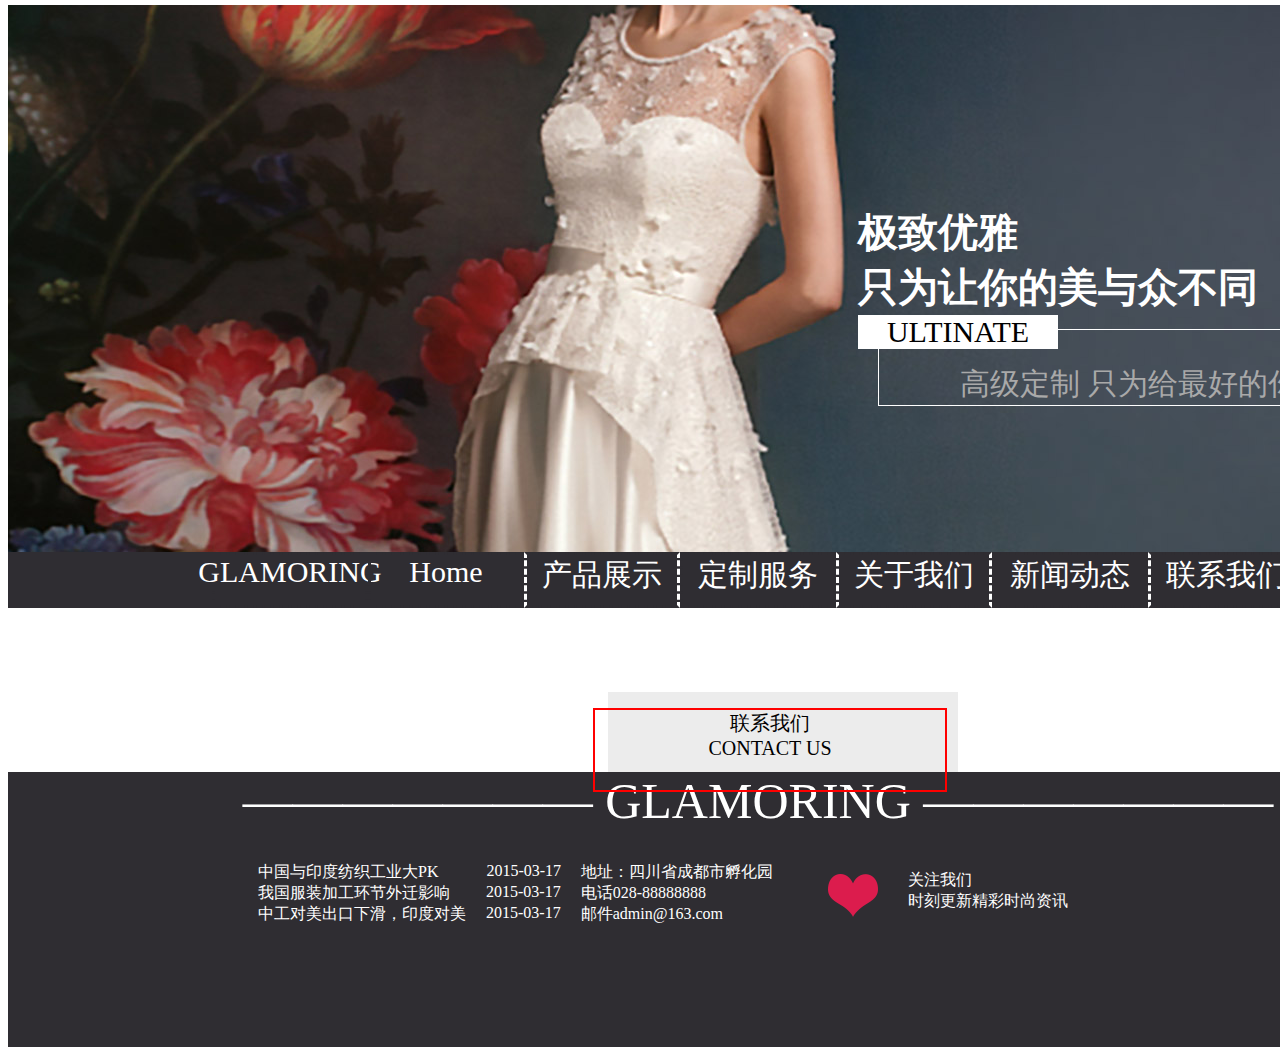
==== html/about-us.html @ 6cd069df "服装定制网页代码 https://clothing-1259369.view.sitestar.cn" ====
<!DOCTYPE html>
<html lang="en">
<head>
    <meta charset="UTF-8">
    <title>关于我们</title>
    <link rel="icon" href="../img/i4.png" type="image/x-icon">
    <link rel="stylesheet" href="../css/top-end.css">
    <link rel="stylesheet" href="../css/about-us.css">
</head>
<body class="body">
<div class="top">
    <div class="text">
        <div class="text1">极致优雅<br> 只为让你的美与众不同</div>
        <div class="text2">ULTINATE</div>
        <div class="text3"><br> 高级定制 只为给最好的你</div>
    </div>
</div>
<div class="daohang">
    <div>GLAMORING</div>
    <div>Home</div>
    <div>产品展示</div>
    <div>定制服务</div>
    <div>关于我们</div>
    <div>新闻动态</div>
    <div>联系我们</div>
</div>
<div class="neirong">
    <!--    高端定制服务-->
    <!--    1-->
    <div>
        <!--        1-1-->
        <div>
            <!--            1-1-1-->
            <div class="hand-1">
                <div>联系我们</div>
                <div>CONTACT US</div>
            </div>
            <!--            1-1-2-->
            <div class="hand-bd"></div>
        </div>
    </div>
</div>











<div class="end">
    <div> ——————— GLAMORING ———————</div>
    <div>
        <div>
            <div>中国与印度纺织工业大PK</div>
            <div> 2015-03-17</div>
            <div> 地址：四川省成都市孵化园</div>
        </div>
        <div>
            <div>我国服装加工环节外迁影响</div>
            <div> 2015-03-17</div>
            <div> 电话028-88888888</div>
        </div>
        <div>
            <div>中工对美出口下滑，印度对美</div>
            <div>2015-03-17</div>
            <div> 邮件admin@163.com</div>
        </div>
    </div>
    <div>
        <div><img src="../img/i4.png" alt=""></div>
        <div>关注我们<br>时刻更新精彩时尚资讯</div>
    </div>
</div>
</body>
</html>
---- css/top-end.css ----
.top {
    background-image: url("../img/banner.jpg");
    width: 1500px;
    height: 547px;
    margin-top: -170px;
}

.text1 {
    color: white;
    font-weight: bold;
    font-size: 40px;
}

.text2 {
    color: black;
    font-size: 30px;
    background-color: white;
    width: 200px;
    text-align: center;
    z-index: 1;
}

.text3 {
    color: darkgrey;
    border: 1px solid white;
    font-family: 宋体;
    font-size: 30px;
    text-align: center;
    width: 500px;
    height: 75px;
    margin-top: -20px;
    margin-left: 20px;
}

.text {
    width: 500px;
    margin-top: 175px;
    margin-left: 850px;
    position: relative;
    top: 200px;
}

.body {
    color: white;
}

.daohang > div {
    width: 150px;
    height: 50px;
    display: flex;
    justify-content: center; /*居中对齐*/
    margin-top: 0px;
    margin-bottom: 0px;
    border-style: dashed;
    border-color: #2F2D32FF white #2F2D32FF white;
    font-family: 楷体;
    font-size: 30px;
    margin-bottom: 0px;
}

.daohang > div:nth-child(1) {
    border-style: dashed;
    border-color: #2F2D32FF #2F2D32FF #2F2D32FF #2F2D32FF;
    font-family: 楷体;
    font-size: 30px;
}

.daohang > div:nth-child(2) {
    border-style: dashed;
    border-color: #2F2D32FF #2F2D32FF #2F2D32FF #2F2D32FF;
    font-family: 楷体;
    font-size: 30px;
}

.daohang > div:nth-child(4) {
    border-style: dashed;
    border-color: #2F2D32FF #2F2D32FF #2F2D32FF #2F2D32FF;
    font-family: 楷体;
    font-size: 30px;
}

.daohang > div:nth-child(6) {
    border-style: dashed;
    border-color: #2F2D32FF #2F2D32FF #2F2D32FF #2F2D32FF;
    font-family: 楷体;
    font-size: 30px;
}

.daohang {
    background-color: rgb(47, 45, 50);
    display: flex;
    justify-content: center; /*居中对齐*/
    width: 1500px;
    height: 56px;
}

/*--------------------首页内容------------------------*/
.neirong {
    width: 1500px;
}

.neirong > div {
    color: black;
}

.hand-1 > div:nth-child(1) {
    display: flex;
    justify-content: center;

}

.hand-1 > div:nth-child(2) {
    display: flex;
    justify-content: center;

}

.hand-bd {
    height: 80px;
    width: 350px;
    background-color: #ececec;
    margin-left: 600px;
    margin-top: 0;
}

.hand-1 {
    color: black;
    border: 2px solid red;
    height: 80px;
    width: 350px;
    margin-left: 600px;
    margin-top: 0px;
    font-size: 20px;
    z-index: 1;
    position: relative;
    right: 15px;
    top: 100px;
}


/*--------------------------end-------------------------------*/
.end {
    background-color: #2F2D32FF;
    width: 1500px;
    height: 275px;
}

.end > div:nth-child(1) {
    display: flex;
    justify-content: center; /*居中对齐*/
    font-family: 楷体;
    font-size: 50px;
    width: 1500px;
    height: 50px;
}

.end > div:nth-child(2) > div {
    display: flex;
}

.end > div:nth-child(2) > div:nth-child(1) > div:nth-child(2) {
    margin-left: 48px;
    margin-right: 20px;
}

.end > div:nth-child(2) > div:nth-child(2) > div:nth-child(2) {
    margin-left: 36px;
    margin-right: 20px;
}

.end > div:nth-child(2) > div:nth-child(3) > div:nth-child(2) {
    margin-left: 20px;
    margin-right: 20px;
}

.end > div:nth-child(2) {
    width: 800px;
    position: relative;
    top: 40px;
    left: 250px;
}

.end > div:nth-child(3) {
    width: 400px;
    position: relative;
    top: -30px;
    left: 850px;
    display: flex;
}

.end > div:nth-child(3) > div:nth-child(1) {
    position: relative;
    top: 15px;
    left: -30px;
}

.end > div:nth-child(3) > div:nth-child(2) {
    position: relative;
    top: 15px;
}
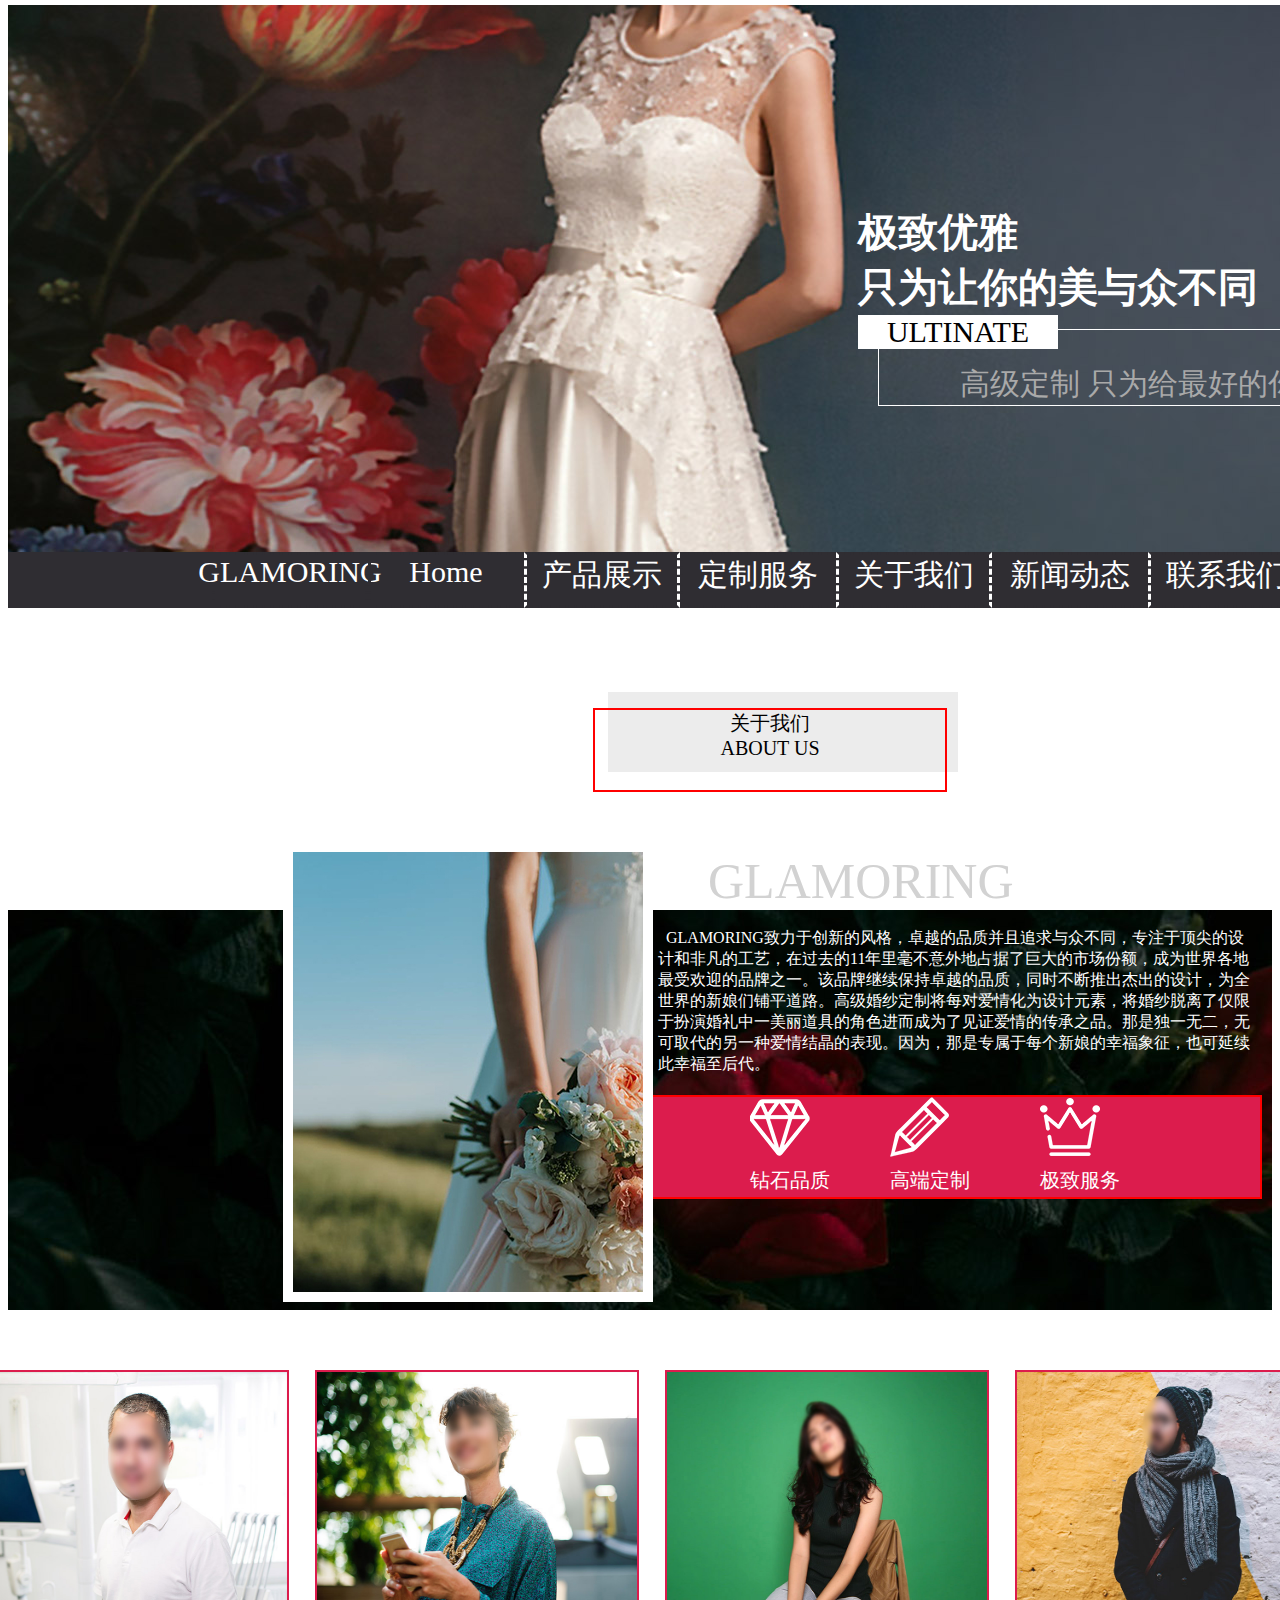
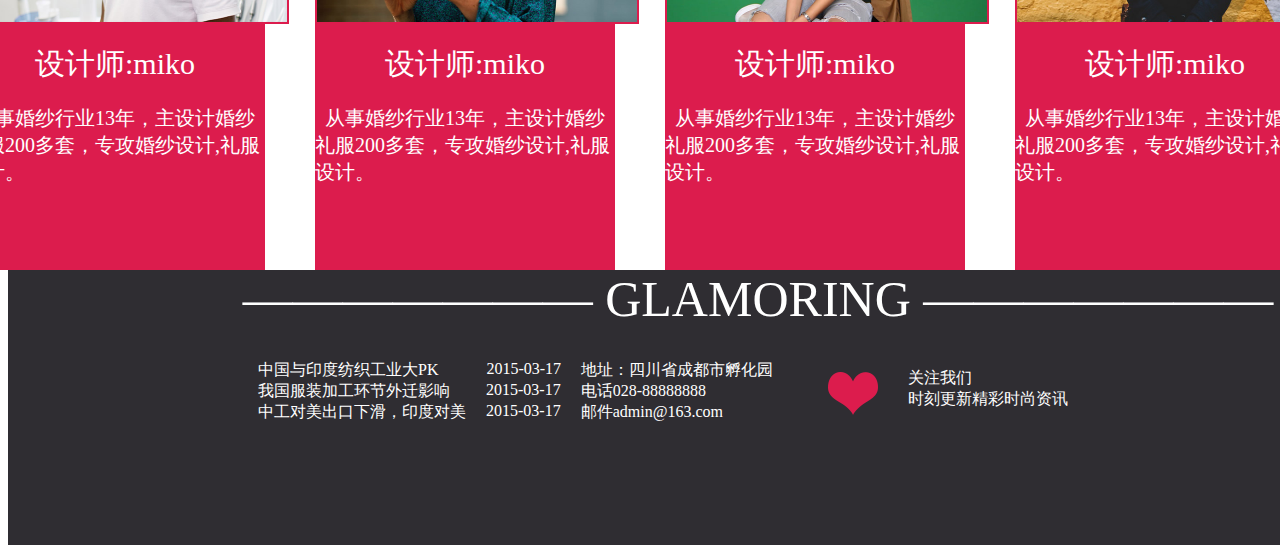
==== commit 4d0bf49b: "服装定制网页代码 https://clothing-1259369.view.sitestar.cn" ====
--- a/html/about-us.html
+++ b/html/about-us.html
@@ -6,6 +6,7 @@
     <link rel="icon" href="../img/i4.png" type="image/x-icon">
     <link rel="stylesheet" href="../css/top-end.css">
     <link rel="stylesheet" href="../css/about-us.css">
+    <link rel="stylesheet" href="../css/index.css">
 </head>
 <body class="body">
 <div class="top">
@@ -32,8 +33,8 @@
         <div>
             <!--            1-1-1-->
             <div class="hand-1">
-                <div>联系我们</div>
-                <div>CONTACT US</div>
+                <div>关于我们</div>
+                <div>ABOUT US</div>
             </div>
             <!--            1-1-2-->
             <div class="hand-bd"></div>
@@ -41,11 +42,51 @@
     </div>
 </div>
 
+<div class="img-2">
+    <div></div>
+    <div>GLAMORING</div>
+    <div class="img-2-bd">
+        <div>
+            <br>
+            &nbsp;&nbsp;GLAMORING致力于创新的风格，卓越的品质并且追求与众不同，专注于顶尖的设计和非凡的工艺，在过去的11年里毫不意外地占据了巨大的市场份额，成为世界各地最受欢迎的品牌之一。该品牌继续保持卓越的品质，同时不断推出杰出的设计，为全世界的新娘们铺平道路。高级婚纱定制将每对爱情化为设计元素，将婚纱脱离了仅限于扮演婚礼中一美丽道具的角色进而成为了见证爱情的传承之品。那是独一无二，无可取代的另一种爱情结晶的表现。因为，那是专属于每个新娘的幸福象征，也可延续此幸福至后代。
+        </div>
+        <div>
+            <div>
+                <div><img src="../img/i1.png" alt=""></div>
+                <div><img src="../img/i2.png" alt=""></div>
+                <div><img src="../img/i3.png" alt=""></div>
+            </div>
+            <div>
+                <div>钻石品质</div>
+                <div>高端定制</div>
+                <div>极致服务</div>
+            </div>
+        </div>
+    </div>
+</div>
 
-
-
-
-
+<div class="ab-cd">
+    <div class="a">
+        <div><img src="../img/c1.jpg" width="320" height="250"></div>
+        <div>设计师:miko</div>
+        <div>&nbsp;&nbsp;从事婚纱行业13年，主设计婚纱礼服200多套，专攻婚纱设计,礼服设计。</div>
+    </div>
+    <div class="b">
+        <div><img src="../img/c2.jpg" width="320" height="250"></div>
+        <div>设计师:miko</div>
+        <div>&nbsp;&nbsp;从事婚纱行业13年，主设计婚纱礼服200多套，专攻婚纱设计,礼服设计。</div>
+    </div>
+    <div class="c">
+        <div><img src="../img/c3.jpg" width="320" height="250"></div>
+        <div>设计师:miko</div>
+        <div>&nbsp;&nbsp;从事婚纱行业13年，主设计婚纱礼服200多套，专攻婚纱设计,礼服设计。</div>
+    </div>
+    <div class="d">
+        <div><img src="../img/c4.jpg" width="320" height="250"></div>
+        <div>设计师:miko</div>
+        <div>&nbsp;&nbsp;从事婚纱行业13年，主设计婚纱礼服200多套，专攻婚纱设计,礼服设计。</div>
+    </div>
+</div>
 
 
 
--- a/css/about-us.css
+++ b/css/about-us.css
@@ -0,0 +1,121 @@
+.ab-cd {
+    display: flex;
+    justify-content: center;
+}
+
+.a {
+    width: 300px;
+    height: 500px;
+    background-color: #dc1c4d;
+}
+
+.a > div:nth-child(1) {
+    width: 320px;
+    height: 250px;
+    border: #dc1c4d 2px solid;
+
+}
+
+.a > div:nth-child(2) {
+    display: flex;
+    justify-content: center;
+    font-size: 30px;
+    margin-top: 20px;
+
+}
+
+.a > div:nth-child(3) {
+    display: flex;
+    justify-content: center;
+    font-size: 20px;
+    margin-top: 20px;
+}
+
+/*-------------------------*/
+.b {
+    width: 300px;
+    height: 500px;
+    background-color: #dc1c4d;
+    margin-left: 50px;
+    margin-right: 50px;
+}
+
+.b > div:nth-child(1) {
+    width: 320px;
+    height: 250px;
+    border: #dc1c4d 2px solid;
+
+}
+
+.b > div:nth-child(2) {
+    display: flex;
+    justify-content: center;
+    font-size: 30px;
+    margin-top: 20px;
+
+}
+
+.b > div:nth-child(3) {
+    display: flex;
+    justify-content: center;
+    font-size: 20px;
+    margin-top: 20px;
+}
+/*------------------------------*/
+.c {
+    width: 300px;
+    height: 500px;
+    background-color: #dc1c4d;
+    margin-right: 50px;
+}
+
+.c > div:nth-child(1) {
+    width: 320px;
+    height: 250px;
+    border: #dc1c4d 2px solid;
+
+}
+
+.c > div:nth-child(2) {
+    display: flex;
+    justify-content: center;
+    font-size: 30px;
+    margin-top: 20px;
+
+}
+
+.c > div:nth-child(3) {
+    display: flex;
+    justify-content: center;
+    font-size: 20px;
+    margin-top: 20px;
+}
+/*------------------------------------------*/
+ .d {
+     width: 300px;
+     height: 500px;
+     background-color: #dc1c4d;
+ }
+
+.d > div:nth-child(1) {
+    width: 320px;
+    height: 250px;
+    border: #dc1c4d 2px solid;
+
+}
+
+.d > div:nth-child(2) {
+    display: flex;
+    justify-content: center;
+    font-size: 30px;
+    margin-top: 20px;
+
+}
+
+.d > div:nth-child(3) {
+    display: flex;
+    justify-content: center;
+    font-size: 20px;
+    margin-top: 20px;
+}
+
--- a/css/index.css
+++ b/css/index.css
@@ -0,0 +1,719 @@
+.top {
+    background-image: url("../img/banner.jpg");
+    /*justify-content: center;!*居中对齐*!*/
+    width: 1500px;
+    height: 547px;
+    /*background-size: 1900px 1300px;*/
+    /*border: 2px solid black;*/
+    margin-top: -170px;
+}
+
+.text1 {
+    color: white;
+    /*字体粗体*/
+    font-weight: bold;
+    /*字体*/
+    font-family: 宋体;
+    /*字体大小*/
+    font-size: 40px;
+}
+
+.text2 {
+    color: black;
+    /*字体粗体*/
+    /*font-weight: bold;*/
+    /*字体*/
+    font-family: 宋体;
+    /*字体大小*/
+    font-size: 30px;
+    background-color: white;
+    width: 200px;
+    text-align: center;
+    z-index: 1;
+    /*margin-top: 200px;*/
+}
+
+.text3 {
+    color: darkgrey;
+    /*字体粗体*/
+    /*font-weight: bold;*/
+    /*字体*/
+    border: 1px solid white;
+    font-family: 宋体;
+    /*字体大小*/
+    font-size: 30px;
+    text-align: center;
+    width: 500px;
+    height: 75px;
+    margin-top: -20px;
+    margin-left: 20px;
+}
+
+.text {
+    width: 500px;
+    /*border: 2px solid #1eb789;*/
+    margin-top: 175px;
+    margin-left: 850px;
+    /*相对位置*/
+    position: relative;
+    top: 200px;
+}
+
+.body {
+    color: white;
+}
+
+.daohang > div {
+    /*margin: 15px;*/
+    /*border: 2px dashed white;*/
+    width: 150px;
+    height: 50px;
+    display: flex;
+    justify-content: center; /*居中对齐*/
+    margin-top: 0px;
+    margin-bottom: 0px;
+    border-style: dashed;
+    border-color: #2F2D32FF white #2F2D32FF white;
+    font-family: 楷体;
+    /*字体大小*/
+    font-size: 30px;
+    margin-bottom: 0px;
+}
+
+.daohang > div:nth-child(1) {
+    border-style: dashed;
+    border-color: #2F2D32FF #2F2D32FF #2F2D32FF #2F2D32FF;
+    /*border-color: rgb(47, 45, 50);*/
+    font-family: 楷体;
+    /*字体大小*/
+    font-size: 30px;
+}
+
+.daohang > div:nth-child(2) {
+    border-style: dashed;
+    border-color: #2F2D32FF #2F2D32FF #2F2D32FF #2F2D32FF;
+    font-family: 楷体;
+    /*字体大小*/
+    font-size: 30px;
+}
+
+.daohang > div:nth-child(4) {
+    border-style: dashed;
+    border-color: #2F2D32FF #2F2D32FF #2F2D32FF #2F2D32FF;
+    font-family: 楷体;
+    /*字体大小*/
+    font-size: 30px;
+}
+
+.daohang > div:nth-child(6) {
+    border-style: dashed;
+    border-color: #2F2D32FF #2F2D32FF #2F2D32FF #2F2D32FF;
+    font-family: 楷体;
+    /*字体大小*/
+    font-size: 30px;
+}
+
+.daohang {
+    /*border: 2px solid black;*/
+    /*background-color: #413d3d;*/
+    background-color: rgb(47, 45, 50);
+    display: flex;
+    justify-content: center; /*居中对齐*/
+    width: 1500px;
+    height: 56px;
+}
+
+/*--------------------首页内容------------------------*/
+.neirong {
+    /*border: 2px solid #38c717;*/
+    width: 1500px;
+}
+
+.neirong > div {
+    color: black;
+}
+
+/*高端定制服务*/
+
+.hand-1 > div:nth-child(1) {
+    display: flex;
+    justify-content: center; /*居中对齐*/
+
+}
+
+.hand-1 > div:nth-child(2) {
+    display: flex;
+    justify-content: center; /*居中对齐*/
+
+}
+
+.hand-bd {
+    height: 80px;
+    width: 350px;
+    /*border: 2px solid black;*/
+    background-color: #ececec;
+    margin-left: 600px;
+    margin-top: 0;
+}
+
+.hand-1 {
+    color: black;
+    /*display: flex;*/
+    /*justify-content: center; !*居中对齐*!*/
+    border: 2px solid red;
+    height: 80px;
+    width: 350px;
+    margin-left: 600px;
+    margin-top: 0px;
+    /*font-family: 楷体;*/
+    /*字体大小*/
+    font-size: 20px;
+    z-index: 1;
+    position: relative;
+    right: 15px;
+    top: 100px;
+}
+
+.img-1 {
+    /*居中对齐*/
+    display: flex;
+    justify-content: center;
+    align-items: center; /*上下居中*/
+    margin-top: 60px;
+    margin-bottom: 60px;
+    /*border: 2px solid red;*/
+}
+
+.img-1 > div:nth-child(1) {
+    width: 290px;
+    height: 400px;
+    /*margin-left: 20px;*/
+    margin-right: 35px;
+    background-image: url("../img/1.jpg");
+}
+
+.img-1 > div:nth-child(2) {
+    width: 350px;
+    height: 450px;
+    /*border: 2px solid red;*/
+    background-image: url("../img/2.jpg");
+}
+
+.img-1 > div:nth-child(3) {
+    width: 290px;
+    height: 400px;
+    margin-left: 35px;
+    background-image: url("../img/3.jpg");
+}
+
+.img-2-bd {
+    background-image: url("../img/bg.jpg");
+    height: 400px;
+}
+
+.img-2-bd > div:nth-child(1) {
+    width: 600px;
+    margin-left: 650px;
+}
+
+.img-2-bd > div:nth-child(2) {
+    width: 650px;
+    height: 100px;
+    border: 2px solid red;
+    margin-top: 20px;
+    margin-left: 600px;
+    background-color: rgb(220, 28, 77);
+}
+
+.img-2-bd > div:nth-child(2) > div:nth-child(1) {
+    display: flex;
+    justify-content: center;
+}
+
+.img-2-bd > div:nth-child(2) > div:nth-child(2) {
+    display: flex;
+    justify-content: center;
+    font-size: 20px;
+}
+
+.img-2-bd > div:nth-child(2) > div:nth-child(1) > div:nth-child(1) {
+    width: 80px;
+    height: 60px;
+}
+
+.img-2-bd > div:nth-child(2) > div:nth-child(1) > div:nth-child(2) {
+    width: 80px;
+    height: 60px;
+    margin-left: 60px;
+    margin-right: 70px;
+}
+
+.img-2-bd > div:nth-child(2) > div:nth-child(1) > div:nth-child(3) {
+    width: 80px;
+    height: 60px;
+}
+
+.img-2-bd > div:nth-child(2) > div:nth-child(2) > div:nth-child(1) {
+    width: 80px;
+    height: 60px;
+    margin-top: 10px;
+}
+
+.img-2-bd > div:nth-child(2) > div:nth-child(2) > div:nth-child(2) {
+    width: 80px;
+    height: 60px;
+    margin-left: 60px;
+    margin-right: 70px;
+    margin-top: 10px;
+}
+
+.img-2-bd > div:nth-child(2) > div:nth-child(2) > div:nth-child(3) {
+    width: 80px;
+    height: 60px;
+    margin-top: 10px;
+}
+
+.img-2 {
+    color: white;
+    margin-top: -380px;
+    margin-bottom: 60px;
+}
+
+.img-2 > div:nth-child(1) {
+    width: 350px;
+    height: 440px;
+    background-image: url("../img/4.jpg");
+    z-index: 1;
+    position: relative;
+    left: 275px;
+    top: 450px;
+    border: 10px solid white;
+}
+
+.img-2 > div:nth-child(2) {
+    color: rgb(210, 210, 210);
+    font-size: 50px;
+    margin-left: 700px;
+}
+
+.hand-2 > div:nth-child(1) {
+    display: flex;
+    justify-content: center; /*居中对齐*/
+
+}
+
+.hand-2 > div:nth-child(2) {
+    display: flex;
+    justify-content: center; /*居中对齐*/
+
+}
+
+.hand-bd-2 {
+    height: 80px;
+    width: 350px;
+    /*border: 2px solid black;*/
+    background-color: #ececec;
+    margin-left: 600px;
+    margin-top: 0;
+}
+
+.hand-2 {
+    color: black;
+    /*display: flex;*/
+    /*justify-content: center; !*居中对齐*!*/
+    border: 2px solid red;
+    height: 80px;
+    width: 350px;
+    margin-left: 600px;
+    margin-top: 0px;
+    /*font-family: 楷体;*/
+    /*字体大小*/
+    font-size: 20px;
+    z-index: 1;
+    position: relative;
+    left: 15px;
+    top: 100px;
+}
+
+.neirong > div:nth-child(2) {
+    margin-top: -100px;
+    margin-bottom: 100px;
+}
+
+
+.hand-3 > div:nth-child(1) {
+    display: flex;
+    justify-content: center; /*居中对齐*/
+
+}
+
+.hand-3 > div:nth-child(2) {
+    display: flex;
+    justify-content: center; /*居中对齐*/
+
+}
+
+.hand-bd-3 {
+    height: 80px;
+    width: 350px;
+    /*border: 2px solid black;*/
+    background-color: #ececec;
+    margin-left: 600px;
+    margin-top: 0;
+}
+
+.hand-3 {
+    color: black;
+    /*display: flex;*/
+    /*justify-content: center; !*居中对齐*!*/
+    border: 2px solid red;
+    height: 80px;
+    width: 350px;
+    margin-left: 600px;
+    margin-top: 0px;
+    /*font-family: 楷体;*/
+    /*字体大小*/
+    font-size: 20px;
+    z-index: 1;
+    position: relative;
+    left: 15px;
+    top: 100px;
+}
+
+.neirong > div:nth-child(4) {
+    margin-top: -100px;
+    margin-bottom: 100px;
+}
+
+.show {
+    position: relative;
+}
+
+.show-1 {
+    display: flex;
+    justify-content: center;
+    align-items: center; /*上下居中*/
+}
+
+.show-1 > div:nth-child(1) {
+    position: relative;
+    left: 250px;
+    z-index: 2;
+}
+
+.show-1 > div:nth-child(2) {
+    width: 1000px;
+    height: 300px;
+    background-color: black;
+}
+
+.show-1 > div:nth-child(3) {
+    width: 520px;
+    height: 250px;
+    color: white;
+    border: 2px solid red;
+    background-color: black;
+    z-index: 1;
+    position: relative;
+    right: 300px;
+    font-size: 20px;
+}
+
+.show-1 > div:nth-child(3) > div:nth-child(1) {
+    width: 200px;
+    height: 50px;
+    /*border: 2px solid gray;*/
+    position: relative;
+    top: 30px;
+    left: 40px;
+}
+
+.show-1 > div:nth-child(3) > div:nth-child(2) {
+    width: 200px;
+    height: 50px;
+    /*border: 2px solid gray;*/
+    position: relative;
+    top: 60px;
+    left: 40px;
+    margin-top: 20px;
+}
+
+.show-1 > div:nth-child(4) {
+    position: relative;
+    z-index: 3;
+    right: 585px;
+}
+
+.show-2 {
+    display: flex;
+    margin-top: 50px;
+    justify-content: center;
+    align-items: center; /*上下居中*/
+}
+
+.show-2 > div:nth-child(1) {
+    position: relative;
+    left: 550px;
+    z-index: 2;
+}
+
+.show-2 > div:nth-child(2) {
+    width: 1000px;
+    height: 300px;
+    position: relative;
+    right: 380px;
+    background-color: black;
+}
+
+.show-2 > div:nth-child(3) {
+    width: 520px;
+    height: 250px;
+    color: white;
+    border: 2px solid red;
+    background-color: black;
+    z-index: 1;
+    position: relative;
+    right: 880px;
+    font-size: 20px;
+}
+
+.show-2 > div:nth-child(3) > div:nth-child(1) {
+    width: 200px;
+    height: 50px;
+    /*border: 2px solid gray;*/
+    position: relative;
+    top: 30px;
+    left: 30px;
+}
+
+.show-2 > div:nth-child(3) > div:nth-child(2) {
+    width: 200px;
+    height: 50px;
+    /*border: 2px solid gray;*/
+    position: relative;
+    top: 60px;
+    left: 30px;
+    margin-top: 20px;
+}
+
+.show-2 > div:nth-child(4) {
+    position: relative;
+    z-index: 3;
+    right: 925px;
+}
+
+.show-3 {
+    display: flex;
+    margin-top: 50px;
+    margin-bottom: 50px;
+    justify-content: center;
+    align-items: center; /*上下居中*/
+}
+
+.show-3 > div:nth-child(1) {
+    position: relative;
+    left: 250px;
+    z-index: 2;
+}
+
+.show-3 > div:nth-child(2) {
+    width: 1000px;
+    height: 300px;
+    background-color: black;
+}
+
+.show-3 > div:nth-child(3) {
+    width: 520px;
+    height: 250px;
+    color: white;
+    border: 2px solid red;
+    background-color: black;
+    z-index: 1;
+    position: relative;
+    right: 300px;
+    font-size: 20px;
+}
+
+.show-3 > div:nth-child(3) > div:nth-child(1) {
+    width: 200px;
+    height: 50px;
+    /*border: 2px solid gray;*/
+    position: relative;
+    top: 30px;
+    left: 40px;
+}
+
+.show-3 > div:nth-child(3) > div:nth-child(2) {
+    width: 200px;
+    height: 50px;
+    /*border: 2px solid gray;*/
+    position: relative;
+    top: 60px;
+    left: 40px;
+    margin-top: 20px;
+}
+
+.show-3 > div:nth-child(4) {
+    position: relative;
+    z-index: 3;
+    right: 585px;
+}
+
+.news {
+    width: 1500px;
+    height: 600px;
+    position: relative;
+    top: 100px;
+    /*display: flex;*/
+    /*border: 5px solid #d20d0d;*/
+    background-image: url("../img/bg2.jpg");
+}
+
+.text4 {
+    width: 550px;
+    background-color: #2F2D32FF;
+    color: white;
+    font-size: 25px;
+    position: relative;
+    top: 70px;
+    left: 300px;
+    z-index: 3;
+}
+
+.text4 > div {
+    border: black solid 2px;
+    border-bottom-color: white;
+    display: flex;
+}
+
+.text4 > div:nth-child(1) > div:nth-child(2) {
+    margin-left: 40px;
+    margin-right: 40px;
+}
+
+.text4 > div:nth-child(2) > div:nth-child(2) {
+    margin-left: 40px;
+    margin-right: 40px;
+}
+
+.text4 > div:nth-child(3) > div:nth-child(2) {
+    margin-left: 40px;
+    margin-right: 40px;
+}
+
+.text4 > div:nth-child(4) > div:nth-child(2) {
+    margin-left: 40px;
+    margin-right: 40px;
+}
+
+.text4 > div:nth-child(5) > div:nth-child(2) {
+    margin-left: 40px;
+    margin-right: 40px;
+}
+
+.text4 > div:nth-child(6) > div:nth-child(2) {
+    margin-left: 40px;
+    margin-right: 40px;
+}
+
+.img-3 {
+    height: 300px;
+    width: 300px;
+    display: flex;
+    /*border: black 2px solid;*/
+}
+
+.img-3 > div:nth-child(1) {
+    /*background-image: url("../img/8.jpg");*/
+    z-index: 2;
+    position: relative;
+    left: 650px;
+    top: -170px;
+}
+.img-3>div:nth-child(2){
+    z-index: 1;
+    position: relative;
+    left: 350px;
+    top: -170px;
+}
+.img-3>div:nth-child(3){
+    position: relative;
+    left: 50px;
+    top: -170px;
+}
+/*--------------------------end-------------------------------*/
+.end {
+    background-color: #2F2D32FF;
+    /*border: 2px solid #66ad29;*/
+    /*display: flex;*/
+    /*justify-content: center; !*居中对齐*!*/
+    width: 1500px;
+    height: 275px;
+}
+
+.end > div {
+    /*border: 2px solid #66ad29;*/
+
+}
+
+.end > div:nth-child(1) {
+    display: flex;
+    justify-content: center; /*居中对齐*/
+    font-family: 楷体;
+    font-size: 50px;
+    width: 1500px;
+    height: 50px;
+    /*border: 2px solid #2F2D32FF;*/
+    /*#2f2d32*/
+}
+
+.end > div:nth-child(2) > div {
+    display: flex;
+    /*相对位置*/
+    /*position: relative;*/
+    /*left: 250px;*/
+    /*top: 40px;*/
+}
+
+.end > div:nth-child(2) > div:nth-child(1) > div:nth-child(2) {
+    margin-left: 48px;
+    margin-right: 20px;
+}
+
+.end > div:nth-child(2) > div:nth-child(2) > div:nth-child(2) {
+    margin-left: 36px;
+    margin-right: 20px;
+}
+
+.end > div:nth-child(2) > div:nth-child(3) > div:nth-child(2) {
+    margin-left: 20px;
+    margin-right: 20px;
+}
+
+.end > div:nth-child(2) {
+    width: 800px;
+    /*相对位置*/
+    position: relative;
+    top: 40px;
+    left: 250px;
+}
+
+.end > div:nth-child(3) {
+    width: 400px;
+    /*相对位置*/
+    position: relative;
+    top: -30px;
+    left: 850px;
+    display: flex;
+}
+
+.end > div:nth-child(3)>div:nth-child(1){
+    position: relative;
+    top: 15px;
+    left: -30px;
+}
+
+.end > div:nth-child(3)>div:nth-child(2){
+    position: relative;
+    top: 15px;
+}
